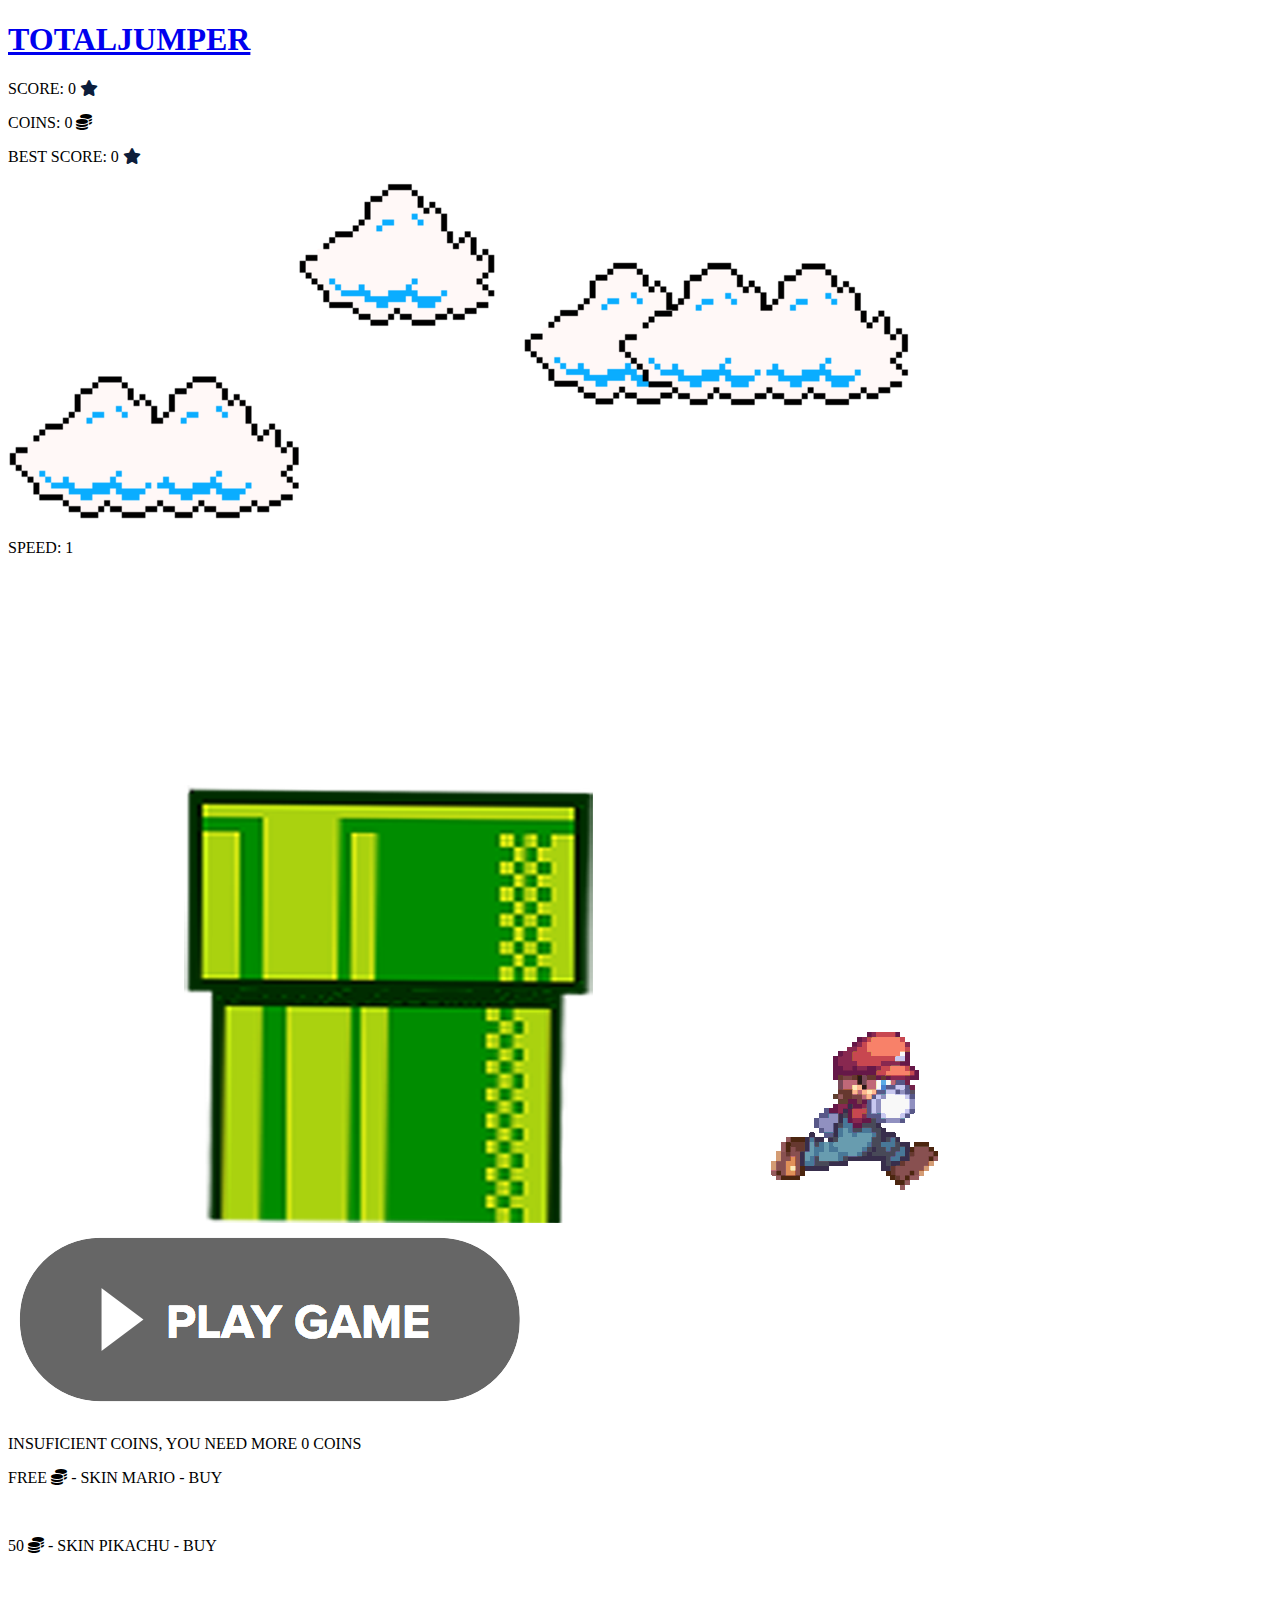
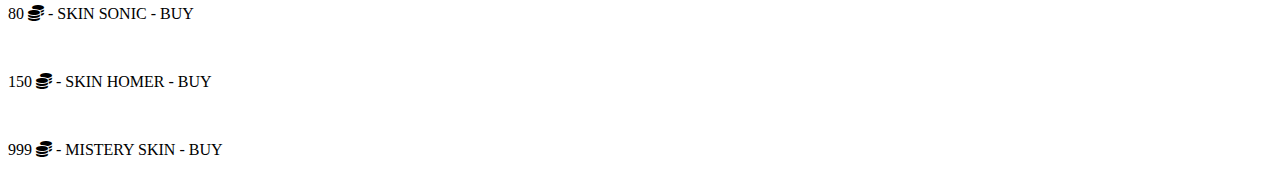
==== game.html @ d4fc6d12 "Structures added for both html files. Images needed for project added in images folders inside of as" ====
<!DOCTYPE html>
<html lang="en">

<head>
    <meta charset="UTF-8">
    <meta http-equiv="X-UA-Compatible" content="IE=edge">
    <meta name="viewport" content="width=device-width, initial-scale=1.0">
    <title>Total Jumper</title>
    <!-- Link to StyleSheet -->
    <link rel="stylesheet" href="assets/css/style.css">
    <!-- Link to Google Fonts -->
    <link rel="preconnect" href="https://fonts.googleapis.com">
    <link rel="preconnect" href="https://fonts.gstatic.com" crossorigin>
    <link href="https://fonts.googleapis.com/css2?family=Anton&display=swap" rel="stylesheet">
    <!-- Link to FontAwesome -->
    <link rel="stylesheet" href="https://cdnjs.cloudflare.com/ajax/libs/font-awesome/6.4.0/css/all.min.css">
</head>

<body>
    <nav>
        <h1 class="logo"><a href="index.html">TOTALJUMPER</a></h1>
    </nav>

    <div class="gameitself">
        <div onclick="jump" class="game-board">
            <p>SCORE: <span class="score">0</span> <i class="fa-solid fa-star fa-fade" style="color: #0c1d3b;"></i></p>
            <p>COINS: <span class="coins">0</span> <i class="fa-solid fa-coins fa-fade"></i></p>
            <p>BEST SCORE: <span class="bestScore">0</span> <i class="fa-solid fa-star" style="color: #0c1d3b;"></i></p>
            <img src="assets/images/clouds.png" class="clouds">
            <p class="speedCount">SPEED: <span class="speed">1</span></p>
            <img class="pipe" src="./assets/images/pipe.png">
            <img src="assets/images/mario.webp" class="mario">
            <img src="assets/images/playgame.png" class="playbtn" alt="" onclick="startGame()">
            <img src="assets/images/gameoverimg.png" class="gameover" alt="">
            <img src="assets/images/tryagain.png" class="tryagain" onclick="startGame()" alt="">
            <button class="startButton" style="visibility: hidden;" onclick="startGame()">START GAME</button>
        </div>
        <div class="shop">
            <p class="notEnough">INSUFICIENT COINS, YOU NEED MORE <span class='coinsNeeded'>0</span> COINS</p>
            <p class="buySkin">FREE <i class="fa-solid fa-coins"></i> - SKIN MARIO - <span
                    onclick="skinMario()">BUY</span></p>
            <br>
            <p class="buySkin">50 <i class="fa-solid fa-coins"></i> - SKIN PIKACHU - <span
                    onclick="skinPika()">BUY</span></p>
            <br>
            <p class="buySkin">80 <i class="fa-solid fa-coins"></i> - SKIN SONIC - <span
                    onclick="skinSonic()">BUY</span></p>
            <br>
            <p class="buySkin">150 <i class="fa-solid fa-coins"></i> - SKIN HOMER - <span
                    onclick="skinHomer()">BUY</span></p>
            <br>
            <p class="buySkin">999 <i class="fa-solid fa-coins"></i> - MISTERY SKIN - <span
                    onclick="skinMistery()">BUY</span></p>
        </div>
    </div>
    <script src="assets/js/script.js"></script>
</body>

</html>
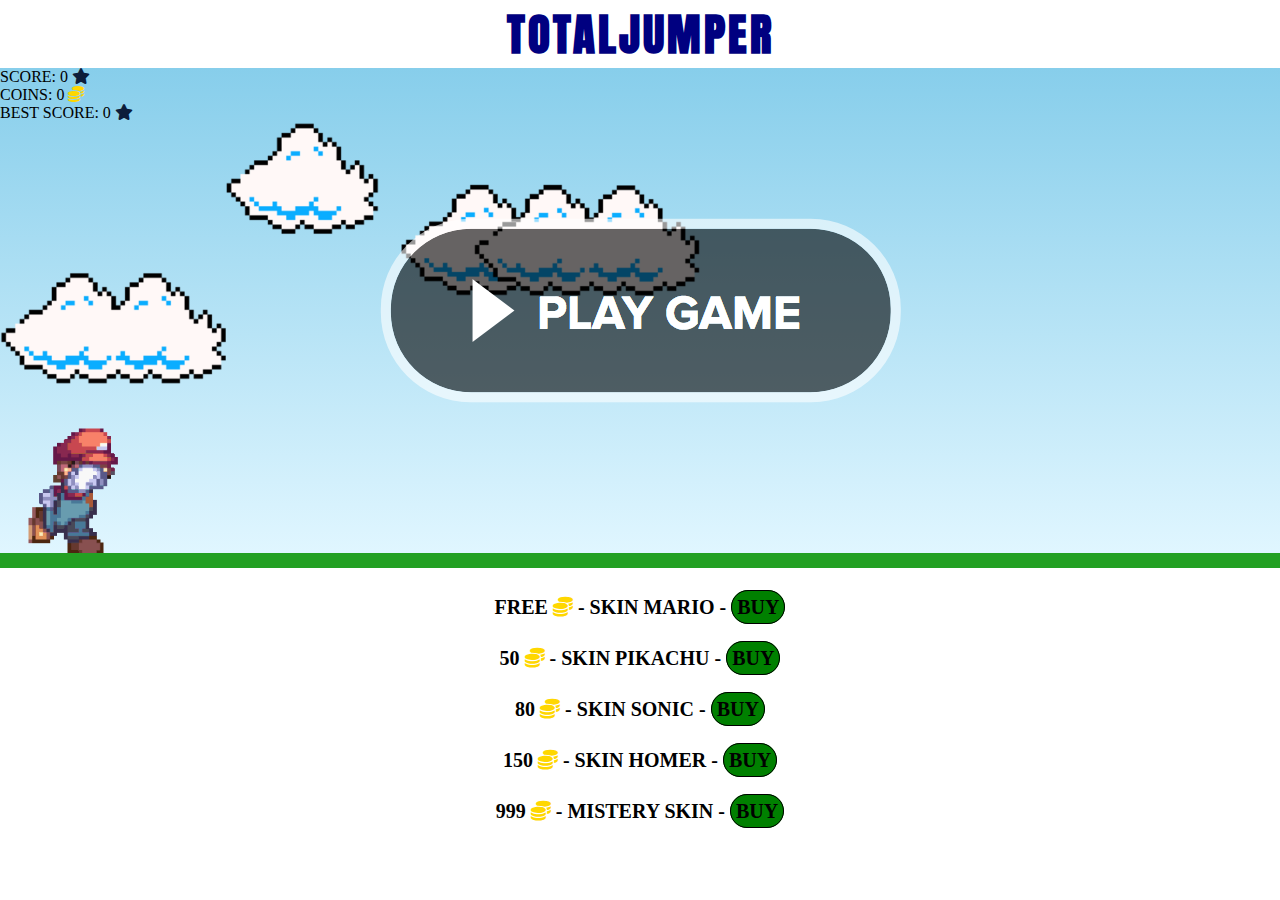
==== commit 3c205c0f: "html and css files ran through validator and problems fixed" ====
--- a/game.html
+++ b/game.html
@@ -26,10 +26,10 @@
             <p>SCORE: <span class="score">0</span> <i class="fa-solid fa-star fa-fade" style="color: #0c1d3b;"></i></p>
             <p>COINS: <span class="coins">0</span> <i class="fa-solid fa-coins fa-fade"></i></p>
             <p>BEST SCORE: <span class="bestScore">0</span> <i class="fa-solid fa-star" style="color: #0c1d3b;"></i></p>
-            <img src="assets/images/clouds.png" class="clouds">
+            <img src="assets/images/clouds.png" class="clouds" alt="clouds">
             <p class="speedCount">SPEED: <span class="speed">1</span></p>
-            <img class="pipe" src="./assets/images/pipe.png">
-            <img src="assets/images/mario.webp" class="mario">
+            <img class="pipe" src="./assets/images/pipe.png" alt="pipe">
+            <img src="assets/images/mario.webp" class="mario" alt="character">
             <img src="assets/images/playgame.png" class="playbtn" alt="" onclick="startGame()">
             <img src="assets/images/gameoverimg.png" class="gameover" alt="">
             <img src="assets/images/tryagain.png" class="tryagain" onclick="startGame()" alt="">
--- a/assets/css/style.css
+++ b/assets/css/style.css
@@ -0,0 +1,277 @@
+* {
+    margin: 0;
+    padding: 0;
+    box-sizing: border-box;
+}
+
+.logo a, .logo{
+    text-decoration: none;
+    color: navy;
+    font-family: 'Anton', sans-serif;
+    letter-spacing: 3px;
+    font-size: 45px;
+}
+
+.rules {
+    text-align: center;
+    margin: 50px;
+    font-size: large;
+}
+
+.shop {
+    text-align: center;
+}
+
+.shop p {
+    margin-bottom: 10px;
+}
+
+.rules p {
+    margin-top: 10px;
+}
+
+nav {
+    text-align: center;
+}
+
+img {
+    display: block;
+    margin-left: auto;
+    margin-right: auto;
+}
+
+.gameitself {
+    visibility: visible;
+    margin-top: 0;
+}
+
+.startButton {
+    display: flex;
+    margin-left: auto;
+    margin-right: auto;
+}
+
+.startbanner {
+    display: inline-block;
+    width: 100%;
+    height: 600px;
+    background: url(../images/startbanner.png) no-repeat center center;
+    background-size: 98.7% 600px;
+    text-indent: -9999px;
+}
+
+.game-board {
+    width: 100vw;
+    height: 500px;
+    border-bottom: 15px solid rgb(35, 160, 35);
+    margin-bottom: 15px;
+    margin: 0 auto;
+    position: relative;
+    overflow: hidden;
+    background: linear-gradient(#87CEEB, #E0F6FF);
+}
+
+.shop p i, .game-board p i {
+    color: gold;
+}
+
+.link {
+    position: absolute;
+    top: 0;
+    left: 0;
+    width: 100%;
+    height: 100%;
+  }
+
+
+
+.pipe {
+    position: absolute;
+    bottom: 0;
+    width: 100px;
+    visibility: hidden;
+}
+
+.clouds {
+    position: absolute;
+    width: 700px;
+    animation: clouds 18s infinite linear
+}
+
+.mario {
+    width: 150px;
+    bottom: -15px;
+    position: absolute;
+
+}
+
+.jump {
+    animation: jump 500ms ease-out;
+}
+
+.gameover {
+    position: relative;
+    width: 450px;
+    display: block;
+    margin-left: auto;
+    margin-right: auto;
+    visibility: hidden;
+    clear: both;
+}
+
+.tryagain {
+    position: relative;
+    display: block;
+    margin-left: auto;
+    margin-right: auto;
+    width: 300px;
+    visibility: hidden;
+}
+
+.buySkin {
+    font-size: 20px;
+    font-weight: bolder;
+}
+
+.buySkin span {
+    color: black;
+    border: 1px solid;
+    padding: 5px;
+    background-color: green;
+    border-radius: 50px;
+}
+
+.speedCount {
+    font-size: 80px;
+    position: absolute;
+    margin-left: 40%;
+    margin-top: 120px;
+    visibility: hidden;
+}
+
+.speed {
+    color: green;
+}
+
+.notEnough {
+    color: red;
+    visibility: hidden;
+}
+
+.playbtn { 
+    position: absolute;
+    top: 50%;
+  left: 50%;
+  transform: translate(-50%, -50%);
+    }
+
+
+    /* Pipe animation - starts from -500px, at the end of the screen, and goes all the way to 100% right */
+@keyframes pipe-animation {
+    from {
+        right: -500px;
+    }
+
+    to {
+        right: 100%;
+    }
+
+}
+/* Character Jump Animation, starts at the bottom and go all the way up to 155 px, where it stops and waits a bit before going down again */
+@keyframes jump {
+
+    0% {
+        bottom: -15px;
+    }
+
+    40% {
+        bottom: 155px;
+    }
+
+    50% {
+        bottom: 155px;
+    }
+
+    60% {
+        bottom: 155px;
+    }
+
+    100% {
+        bottom: -15px;
+    }
+
+}
+
+/* Clouds animation, from the end of the screen, slowly appearing as defined in the animation speed, all the way until the end of the screen at the right */
+@keyframes clouds {
+    from {
+        right: -700px
+    }
+
+    to {
+        right: 100%;
+    }
+}
+
+/* Media queries for players playing in smaller screens */
+@media screen and (max-width: 1100px) {
+    /* Sets a new background for smaller screens which is cropped */
+    .startbanner { 
+        background: url(../images/startbannermediaquery.png) no-repeat center center;
+        background-size: 100% 300px;
+        height: 300px;
+    }
+    .game-board {
+        width: 100%;
+        height: 370px;
+    }
+
+    .gameover {
+        width: 200px;
+    }
+
+    .pipe {
+        width: 100px;
+    }
+
+    .clouds {
+        width: 300px;
+    }
+
+    .tryagain {
+        width: 200px;
+    }
+
+    .mario {
+        width: 70px;
+    }
+    .rules {
+        font-size: 16px;
+    }
+    .playbtn {
+        width: 300px;
+    }
+    .game-board {
+    
+        border-bottom: 5px solid rgb(35, 160, 35);
+    
+    }
+    /* New animations for jump in smaller screens */
+    @keyframes jump {
+        0% {
+          bottom: -15px;
+        }
+        40% {
+          bottom: 110px;
+        }
+        50% {
+          bottom: 110px;
+        }
+        60% {
+          bottom: 110px;
+        }
+        100% {
+          bottom: -15px;
+        }
+      }
+    }
